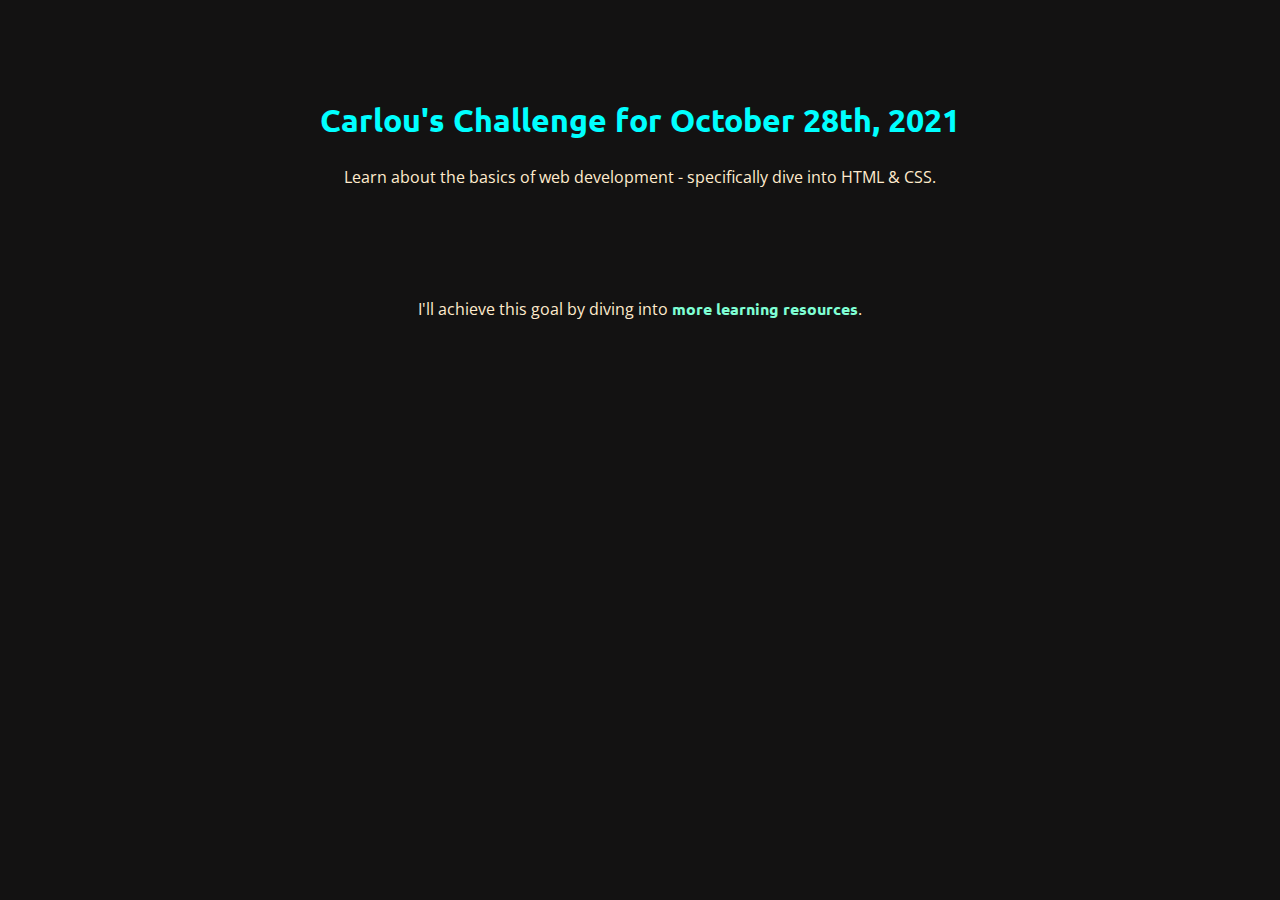
==== index.html @ 7306e551 "Copy and paste day004 files" ====
<!DOCTYPE html>
<html lang="en">
  <head>
    <meta charset="UTF-8" />
    <meta http-equiv="X-UA-Compatible" content="IE=edge" />
    <meta name="viewport" content="width=device-width, initial-scale=1.0" />
    <title>Carlou's Challenge 3.0</title>
    <link rel="stylesheet" href="assets/css/style.css" />
  </head>
  <body>
    <!--Use Hold Alt "up" or "down" as a shortcut to switching element position-->
    <h1>Carlou's Challenge for October 28th, 2021</h1>
    <p id="todays-challenge">
      Learn about the basics of web development - specifically dive into HTML &
      CSS.
    </p>
    <br />
    <br />
    <br />
    <p>
      I'll achieve this goal by diving into
      <a href="https://100daysofwebdevelopment.com/">more learning resources</a
      >.
    </p>
  </body>
</html>
---- assets/css/style.css ----
@import url("https://fonts.googleapis.com/css2?family=Open+Sans:wght@400;700&family=Ubuntu:wght@400;700&display=swap");

* {
  margin: 0;
  padding: 0;
  font-family: "Ubuntu", sans-serif;
  background-color: rgb(19, 18, 18);
}

body {
  /* Put up and bottom padding */
  padding: 100px 0;
  /* Center the texts horizontally */
  text-align: center;
}

h1 {
  color: aqua;
}

p {
  font-family: "Open Sans", sans-serif;
  color: blanchedalmond;
  /* Add top and bottom margin */
  margin: 25px 0;
  /* End of noted code */
}

a {
  color: aquamarine;
  text-decoration: none;
  font-weight: bold;
}

a:hover {
  /*Invert the colors of anchor element when hovered*/
  filter: invert(1);
}

#todays-challenge:hover {
  /* Transform the element by scaling the size*/
  transform: scale(1.1, 1.1);
}
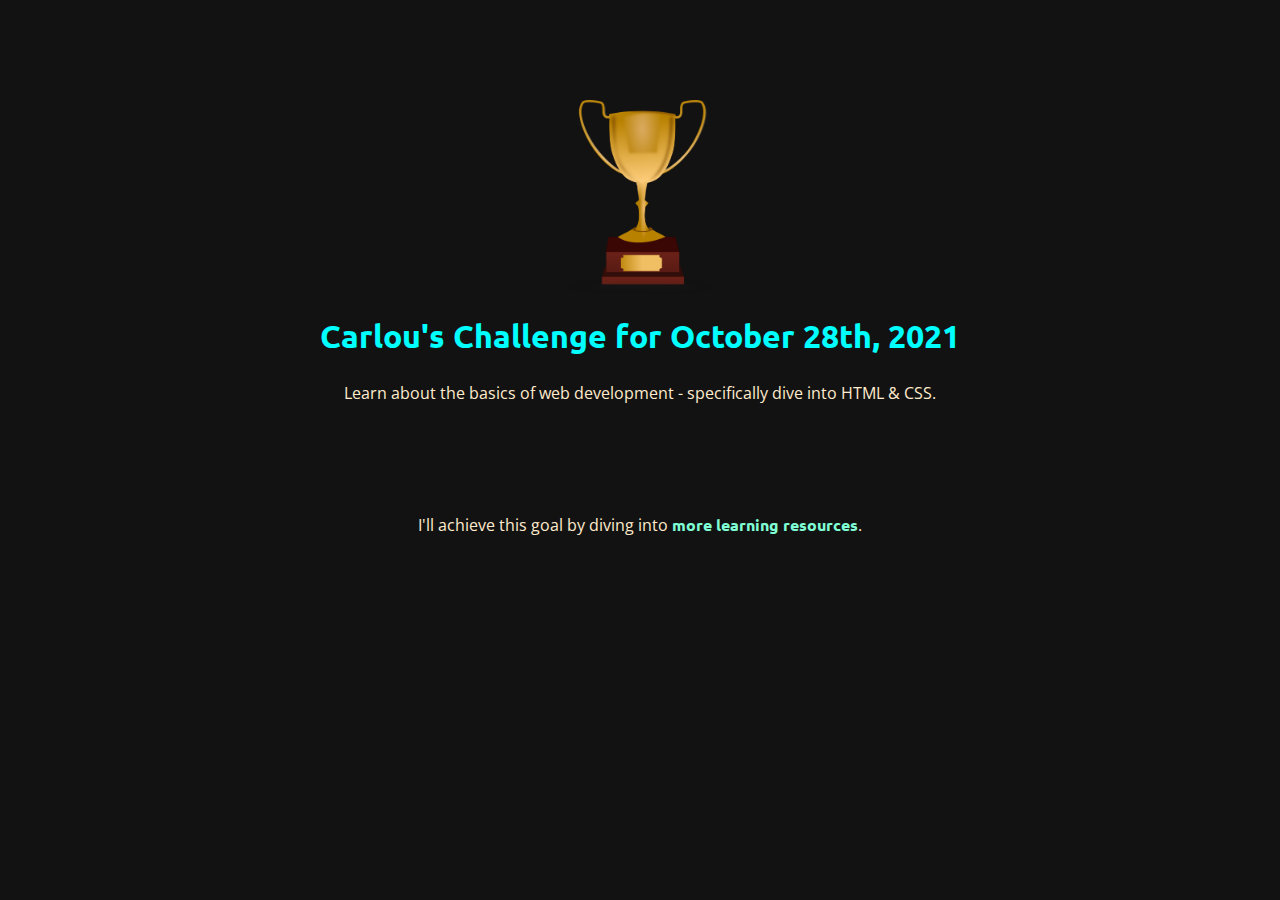
==== commit da14fcc9: "Add an image" ====
--- a/index.html
+++ b/index.html
@@ -8,6 +8,7 @@
     <link rel="stylesheet" href="assets/css/style.css" />
   </head>
   <body>
+    <img src="./assets/images/trophy.png" alt="gold trophy" />
     <!--Use Hold Alt "up" or "down" as a shortcut to switching element position-->
     <h1>Carlou's Challenge for October 28th, 2021</h1>
     <p id="todays-challenge">
--- a/assets/css/style.css
+++ b/assets/css/style.css
@@ -14,6 +14,10 @@
   text-align: center;
 }
 
+img {
+  width: 12%;
+  margin-bottom: 20px;
+}
 h1 {
   color: aqua;
 }
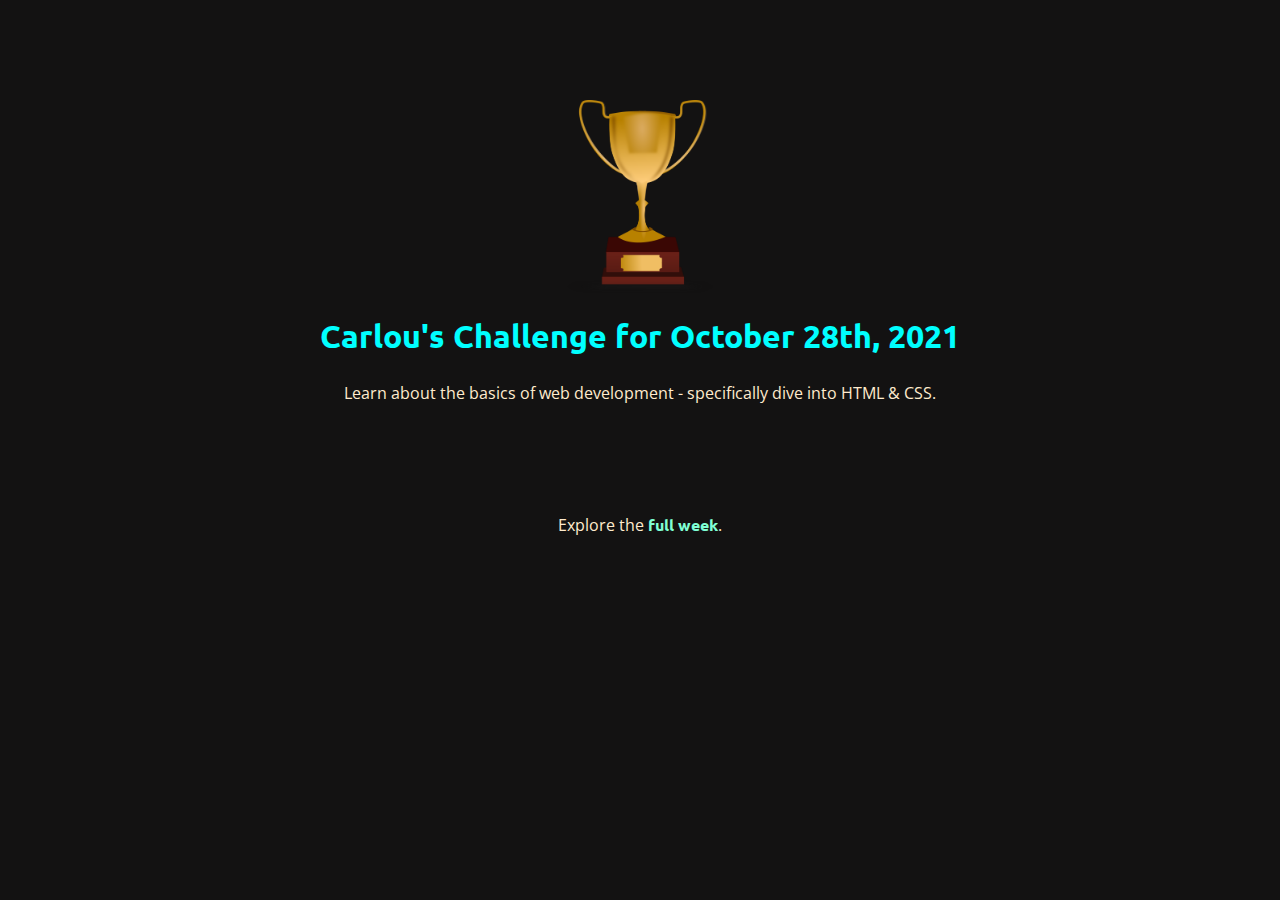
==== commit 1cc4f473: "Add another html file" ====
--- a/index.html
+++ b/index.html
@@ -4,7 +4,7 @@
     <meta charset="UTF-8" />
     <meta http-equiv="X-UA-Compatible" content="IE=edge" />
     <meta name="viewport" content="width=device-width, initial-scale=1.0" />
-    <title>Carlou's Challenge 3.0</title>
+    <title>Carlou's Challenge 4.0</title>
     <link rel="stylesheet" href="assets/css/style.css" />
   </head>
   <body>
@@ -19,9 +19,8 @@
     <br />
     <br />
     <p>
-      I'll achieve this goal by diving into
-      <a href="https://100daysofwebdevelopment.com/">more learning resources</a
-      >.
+      Explore the
+      <a href="./full-week.html">full week</a>.
     </p>
   </body>
 </html>
